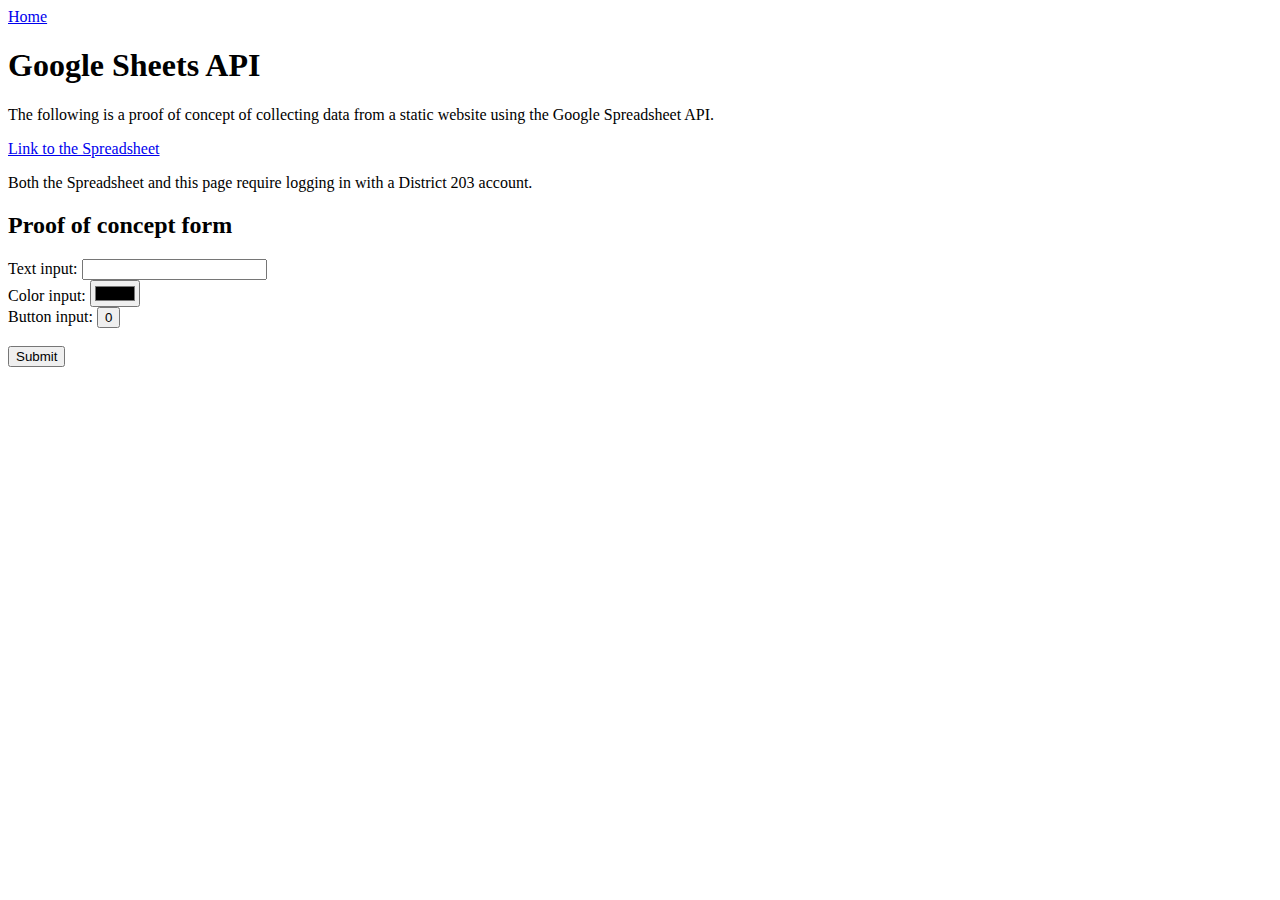
==== Sheets-API/sheets.html @ 8ea3b7bc "added google sheets api" ====
<!DOCTYPE html>
<html>
  <head>
    <title>Scouting</title>
    <meta charset="utf-8" />
    <link rel="stylesheet" href="style.css">
  </head>
  <body>

    <!--Add buttons to initiate auth sequence and sign out-->
    <a href="../index.html">Home</a>
    <div class="authorization">
      <button id="authorize_button" style="display: none;">Authorize</button>
      <button id="signout_button" style="display: none;">Sign Out</button>
    </div>

    <h1>Google Sheets API</h1>
    <p>The following is a proof of concept of collecting data from a static website using the Google Spreadsheet API.</p>
    <a href="https://docs.google.com/spreadsheets/d/1_Vr3VQen93ncj77t83kX_6Y8XuqWsY2INNP3qiPj16s/edit?usp=sharing" target="_blank">Link to the Spreadsheet</a>
    <p>Both the Spreadsheet and this page require logging in with a District 203 account.</p>

    <div class="pocForm">
      <h2>Proof of concept form</h2>
      <span>Text input:</span>
      <input id = "textForm" type="text"><br>
      <span>Color input:</span>
      <input id = "colorForm" type="color"><br>
      <span>Button input:</span>
      <input id="buttonForm" type="button" value = 0><br><br>
      <button id="submitButton">Submit</button>
    </div>



    <script type="text/javascript" src='main.js'></script>
    <script async defer src="https://apis.google.com/js/api.js"
      onload="this.onload=function(){};handleClientLoad()"
      onreadystatechange="if (this.readyState === 'complete') this.onload()">
    </script>
  </body>
</html>
---- Sheets-API/style.css ----
.authorization {
  text-align: right;
  background-color: green;
}

.authorization button {
  float: right;
}
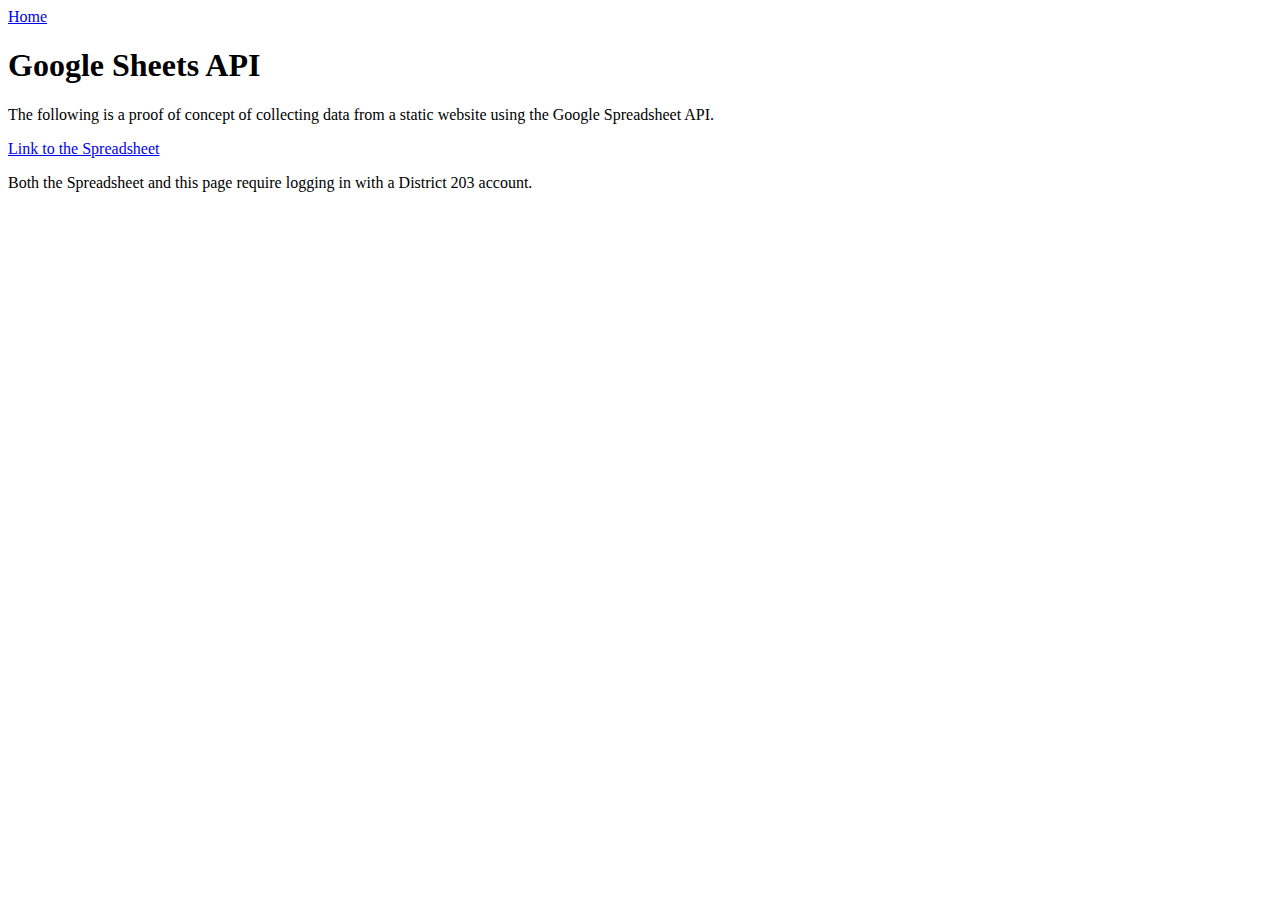
==== commit 0ee75ff1: "hides form until logged in" ====
--- a/Sheets-API/sheets.html
+++ b/Sheets-API/sheets.html
@@ -19,7 +19,7 @@
     <a href="https://docs.google.com/spreadsheets/d/1_Vr3VQen93ncj77t83kX_6Y8XuqWsY2INNP3qiPj16s/edit?usp=sharing" target="_blank">Link to the Spreadsheet</a>
     <p>Both the Spreadsheet and this page require logging in with a District 203 account.</p>
 
-    <div class="pocForm">
+    <div class="pocForm" style="display: none;">
       <h2>Proof of concept form</h2>
       <span>Text input:</span>
       <input id = "textForm" type="text"><br>
